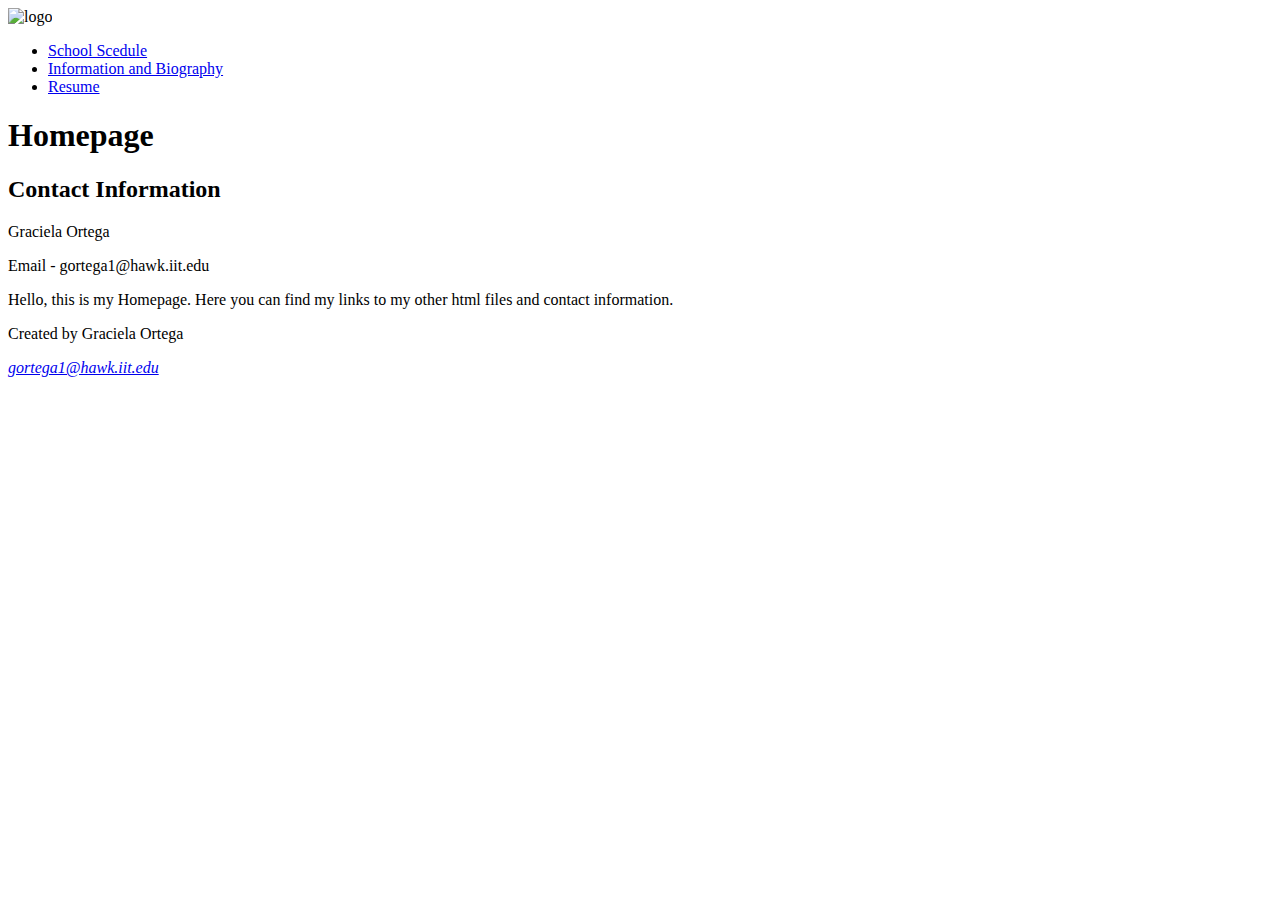
==== index.html @ a207be6a "Update index.html" ====
<!DOCTYPE html>
<html>
	
	<head>
		<meta charset="utf-8">
		<Title> Homepage</Title>
		<link rel="stylesheet" type="text/css" href="Project2.css">
		<link href="https://fonts.googleapis.com/css?family=Open+Sans" rel="stylesheet" type="text/css">
	</head>
	<body>
		<header>
			<nav>
				<img src="https://afrotc.iit.edu/images/iitlogo.png" width="15" height="15" alt= "logo" />
				<ul>
					<li><a href="WebPage1.html">School Scedule</a></li>
					<li><a href="Biography.html">Information and Biography</a></li>
					<li><a href="2Resume.html">Resume</a></li>
				</ul>
			</nav>
		</header>
		<h1> Homepage </h1>
		<section id="pinfo">
			<h2>Contact Information</h2>
			<p> Graciela Ortega </p>
			<p> Email - gortega1@hawk.iit.edu </p>
			<p> 
				Hello, this is my Homepage. Here you can find my links 
				to my other html files and contact information.
			</p>
		</section>
		<footer>
			<p>Created by Graciela Ortega</p>
			<address>
				<p><a href="mailto:gortega1@hawk.iit.edu">gortega1@hawk.iit.edu</a></p>
			</address>
		</footer>
	</body>
	
</html>
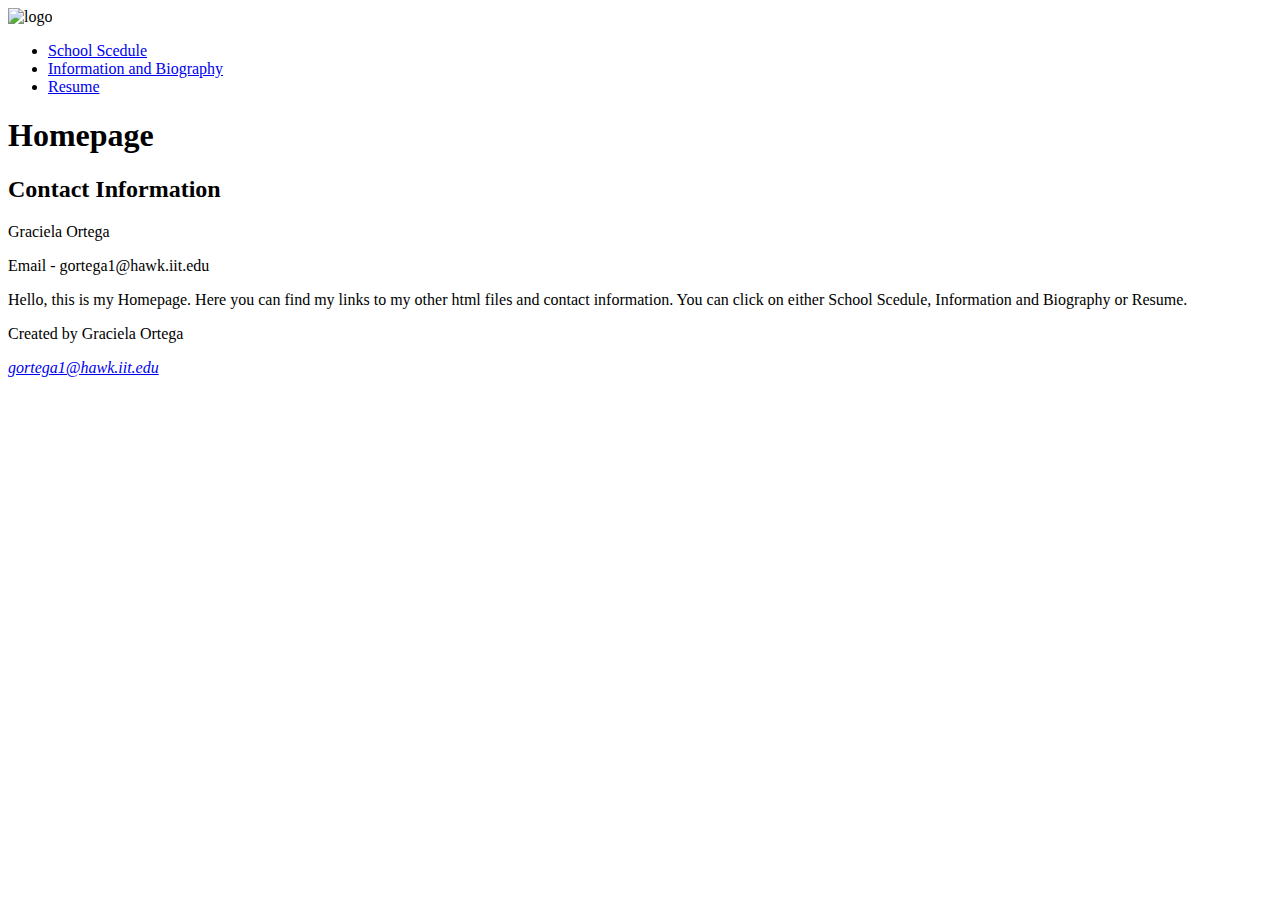
==== commit a91127b2: "index.html" ====
--- a/index.html
+++ b/index.html
@@ -5,7 +5,8 @@
 		<meta charset="utf-8">
 		<Title> Homepage</Title>
 		<link rel="stylesheet" type="text/css" href="Project2.css">
-		<link href="https://fonts.googleapis.com/css?family=Open+Sans" rel="stylesheet" type="text/css">
+		<link type="text/css" href="https://fonts.googleapis.com/css?family=Dosis" rel="stylesheet">
+		
 	</head>
 	<body>
 		<header>
@@ -25,7 +26,8 @@
 			<p> Email - gortega1@hawk.iit.edu </p>
 			<p> 
 				Hello, this is my Homepage. Here you can find my links 
-				to my other html files and contact information.
+				to my other html files and contact information. You can click on either 
+				School Scedule, Information and Biography or Resume. 
 			</p>
 		</section>
 		<footer>
